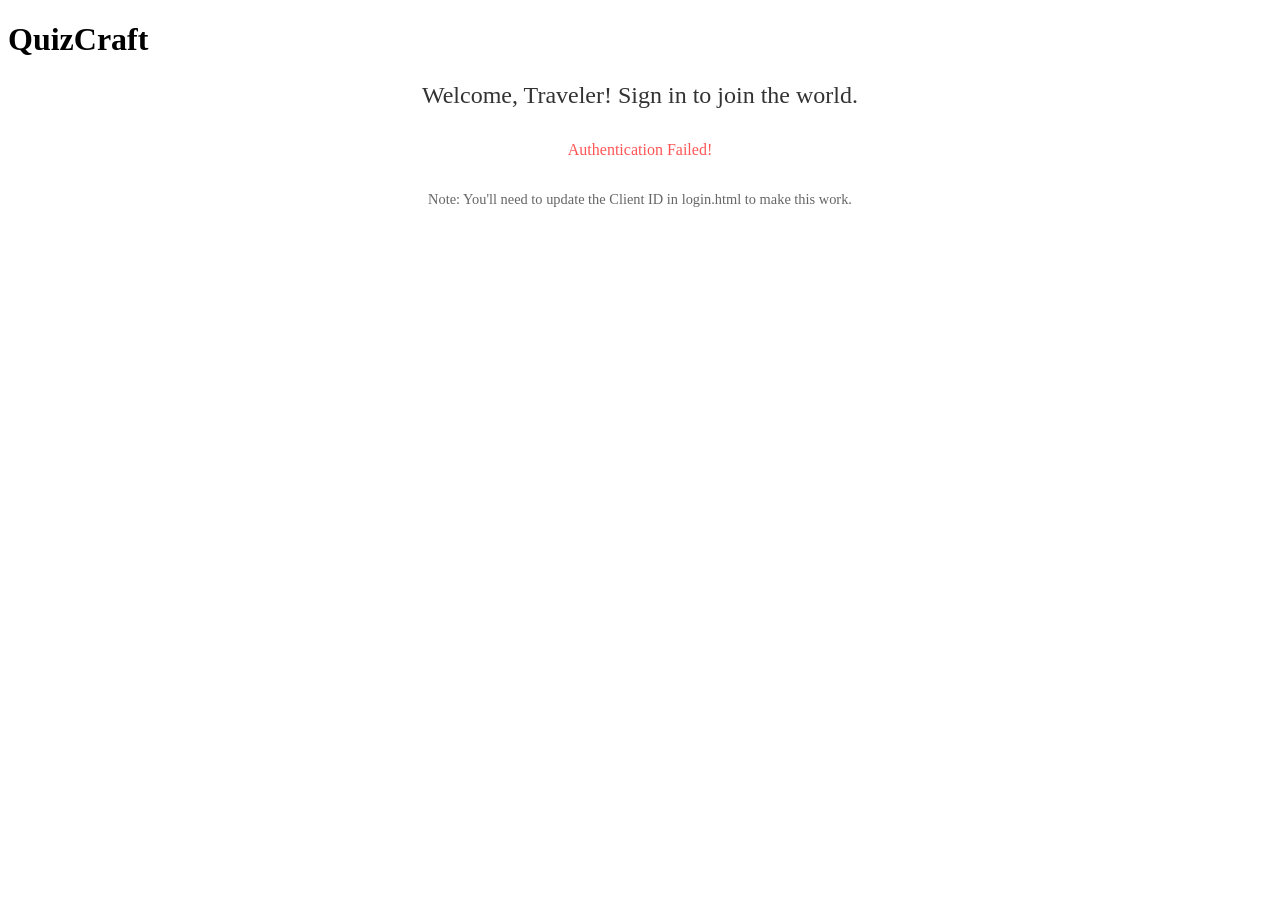
==== resources/static/login.html @ b0996bd1 "Integrated Google OAuth Sign-In and User Profile display" ====
<!DOCTYPE html>
<html lang="en">
<head>
    <meta charset="UTF-8">
    <meta name="viewport" content="width=device-width, initial-scale=1.0">
    <title>QuizCraft - Login</title>
    <link href="https://fonts.googleapis.com/css2?family=VT323&display=swap" rel="stylesheet">
    <link rel="stylesheet" href="/css/style.css">
    <!-- Google Identity Services -->
    <script src="https://accounts.google.com/gsi/client" async defer></script>
</head>
<body class="login-body">
    <div class="login-container">
        <div class="login-card">
            <div class="dirt-border"></div>
            <h1 class="login-title pixel-text">Quiz<span>Craft</span></h1>
            
            <div class="login-content">
                <p class="pixel-text" style="text-align: center; margin-bottom: 2rem; font-size: 1.5rem; color: #333;">Welcome, Traveler! Sign in to join the world.</p>
                
                <div id="g_id_onload"
                     data-client_id="YOUR_GOOGLE_CLIENT_ID.apps.googleusercontent.com"
                     data-callback="handleCredentialResponse"
                     data-auto_prompt="false">
                </div>
                
                <div class="google-btn-wrapper">
                    <div class="g_id_signin"
                         data-type="standard"
                         data-size="large"
                         data-theme="filled_blue"
                         data-text="signin_with"
                         data-shape="rectangular"
                         data-logo_alignment="left">
                    </div>
                </div>

                <div id="login-error" class="hidden pixel-text" style="color: #FF5555; text-align: center; margin-top: 1.5rem;">Authentication Failed!</div>
            </div>
            
            <div style="margin-top: 2rem; text-align: center; font-size: 0.9rem; color: #666;" class="pixel-text">
                Note: You'll need to update the Client ID in login.html to make this work.
            </div>
        </div>
    </div>

    <script>
        function handleCredentialResponse(response) {
            try {
                // Decode JWT Payload
                const payload = JSON.parse(atob(response.credential.split('.')[1]));
                console.log("Logged in as: " + payload.name);
                
                // Store user info
                localStorage.setItem('quizcraft_user', payload.name);
                localStorage.setItem('quizcraft_email', payload.email);
                localStorage.setItem('quizcraft_picture', payload.picture);
                
                // Redirect to game
                window.location.href = '/index.html';
            } catch (error) {
                console.error("Login Error:", error);
                document.getElementById('login-error').classList.remove('hidden');
            }
        }

        // Check if already logged in
        if (localStorage.getItem('quizcraft_user')) {
            window.location.href = '/index.html';
        }
    </script>
</body>
</html>
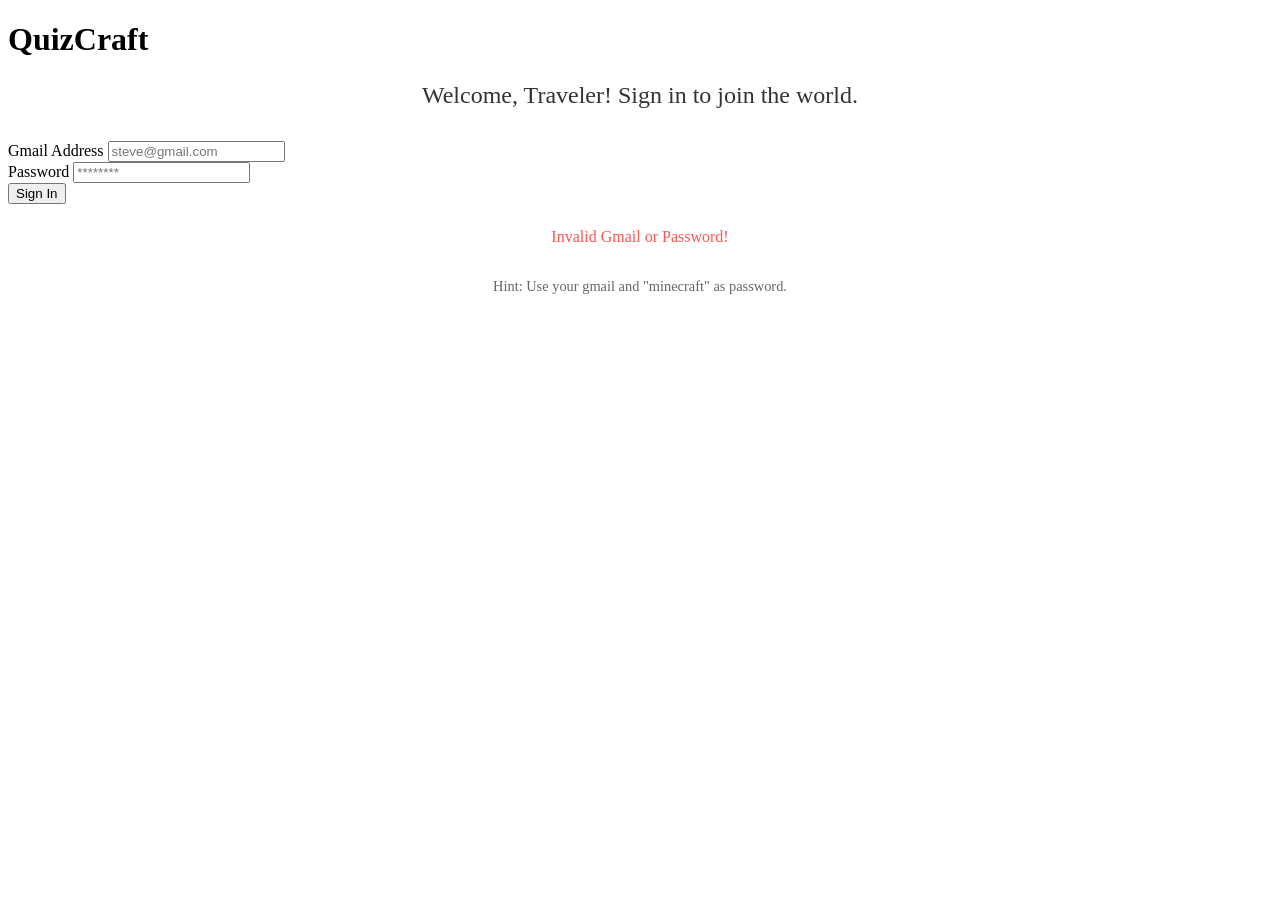
==== commit efe36141: "Switched to manual Gmail & Password login with themed form" ====
--- a/resources/static/login.html
+++ b/resources/static/login.html
@@ -6,8 +6,6 @@
     <title>QuizCraft - Login</title>
     <link href="https://fonts.googleapis.com/css2?family=VT323&display=swap" rel="stylesheet">
     <link rel="stylesheet" href="/css/style.css">
-    <!-- Google Identity Services -->
-    <script src="https://accounts.google.com/gsi/client" async defer></script>
 </head>
 <body class="login-body">
     <div class="login-container">
@@ -18,51 +16,66 @@
             <div class="login-content">
                 <p class="pixel-text" style="text-align: center; margin-bottom: 2rem; font-size: 1.5rem; color: #333;">Welcome, Traveler! Sign in to join the world.</p>
                 
-                <div id="g_id_onload"
-                     data-client_id="YOUR_GOOGLE_CLIENT_ID.apps.googleusercontent.com"
-                     data-callback="handleCredentialResponse"
-                     data-auto_prompt="false">
-                </div>
-                
-                <div class="google-btn-wrapper">
-                    <div class="g_id_signin"
-                         data-type="standard"
-                         data-size="large"
-                         data-theme="filled_blue"
-                         data-text="signin_with"
-                         data-shape="rectangular"
-                         data-logo_alignment="left">
+                <form id="login-form" class="pixel-text">
+                    <div class="input-group">
+                        <label for="email">Gmail Address</label>
+                        <input type="email" id="email" placeholder="steve@gmail.com" required>
                     </div>
-                </div>
+                    
+                    <div class="input-group">
+                        <label for="password">Password</label>
+                        <input type="password" id="password" placeholder="********" required>
+                    </div>
+                    
+                    <button type="submit" class="mc-btn login-btn">
+                        <span>Sign In</span>
+                    </button>
+                </form>
 
-                <div id="login-error" class="hidden pixel-text" style="color: #FF5555; text-align: center; margin-top: 1.5rem;">Authentication Failed!</div>
+                <div id="login-error" class="hidden pixel-text" style="color: #FF5555; text-align: center; margin-top: 1.5rem;">Invalid Gmail or Password!</div>
             </div>
             
             <div style="margin-top: 2rem; text-align: center; font-size: 0.9rem; color: #666;" class="pixel-text">
-                Note: You'll need to update the Client ID in login.html to make this work.
+                Hint: Use your gmail and "minecraft" as password.
             </div>
         </div>
     </div>
 
     <script>
-        function handleCredentialResponse(response) {
-            try {
-                // Decode JWT Payload
-                const payload = JSON.parse(atob(response.credential.split('.')[1]));
-                console.log("Logged in as: " + payload.name);
-                
-                // Store user info
-                localStorage.setItem('quizcraft_user', payload.name);
-                localStorage.setItem('quizcraft_email', payload.email);
-                localStorage.setItem('quizcraft_picture', payload.picture);
-                
-                // Redirect to game
-                window.location.href = '/index.html';
-            } catch (error) {
-                console.error("Login Error:", error);
-                document.getElementById('login-error').classList.remove('hidden');
+        const loginForm = document.getElementById('login-form');
+        const loginError = document.getElementById('login-error');
+
+        loginForm.addEventListener('submit', (e) => {
+            e.preventDefault();
+            
+            const email = document.getElementById('email').value;
+            const password = document.getElementById('password').value;
+
+            // Simple validation
+            if (!email.endsWith('@gmail.com')) {
+                loginError.textContent = "Please use a valid @gmail.com address!";
+                loginError.classList.remove('hidden');
+                return;
             }
-        }
+
+            if (password !== 'minecraft') {
+                loginError.textContent = "Incorrect Password!";
+                loginError.classList.remove('hidden');
+                return;
+            }
+
+            // Success! Store user info
+            const name = email.split('@')[0]; // Use the part before @ as the username
+            localStorage.setItem('quizcraft_user', name.charAt(0).toUpperCase() + name.slice(1));
+            localStorage.setItem('quizcraft_email', email);
+            
+            // For the profile picture, we'll use a DiceBear pixel-art avatar since we don't have Google's
+            const avatarUrl = `https://api.dicebear.com/7.x/pixel-art/svg?seed=${name}`;
+            localStorage.setItem('quizcraft_picture', avatarUrl);
+            
+            // Redirect to game
+            window.location.href = '/index.html';
+        });
 
         // Check if already logged in
         if (localStorage.getItem('quizcraft_user')) {
